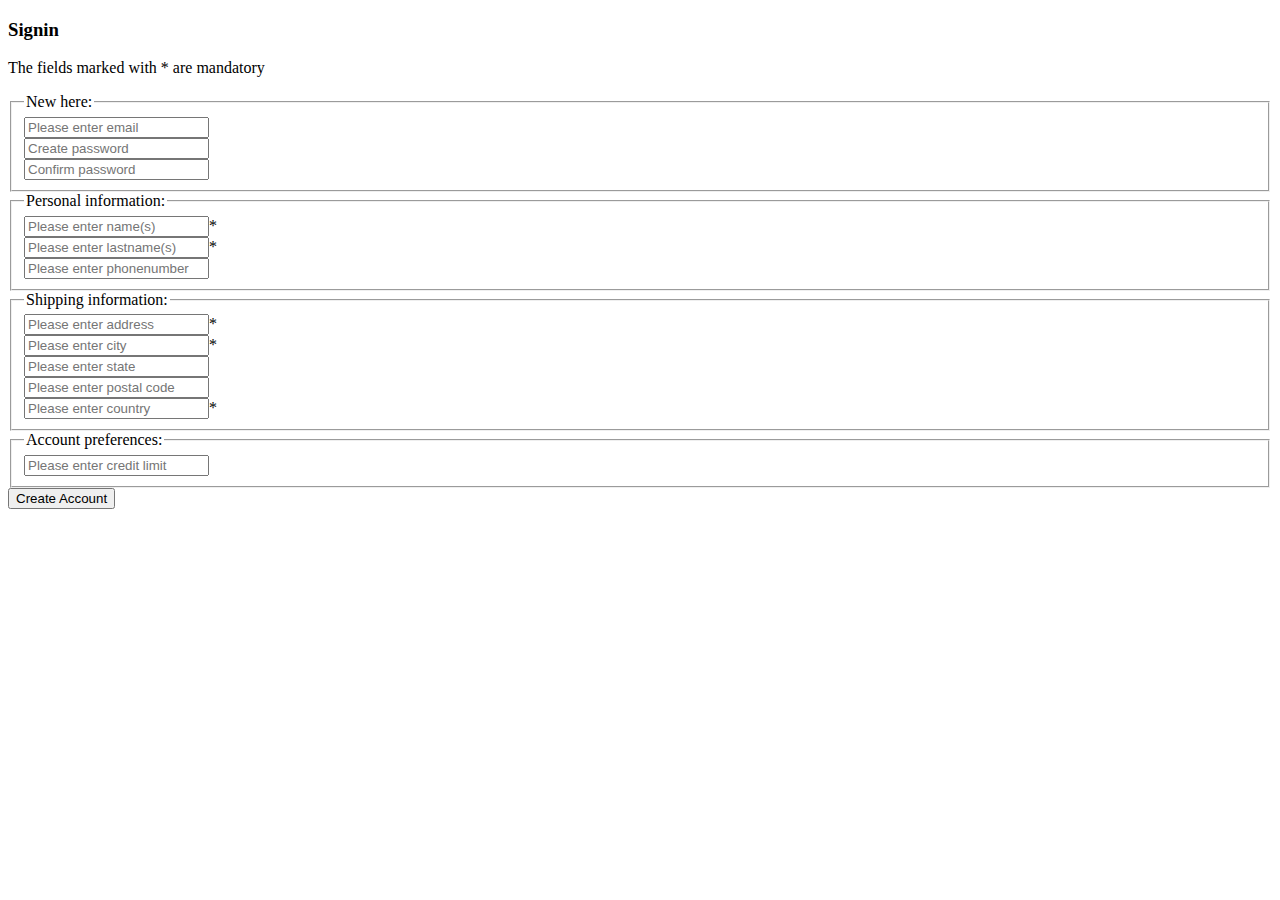
==== add-customer-page.html @ 336ef3ab "Se reviso el query mysql, ya esta funcionando." ====
<!DOCTYPE html>
<html>
  <head>
    <meta charset="utf-8">
    <title>Add Customer</title>
  </head>
  <body>
    <header>
      <h3>Signin</h3>
    </header>
    <section class="customer-section">
      <form class="new-customer-form" action="add-customer-result.php">
        <p class="form-especifications">The fields marked with * are mandatory</p>
        <fieldset class="customer-fieldset">
           <legend>New here:</legend>
           <input class="customer-data" type="text" name="email" placeholder="Please enter email"><br>
           <input class="customer-data" type="password" name="password" placeholder="Create password"><br>
           <input class="customer-data" type="password" name="password" placeholder="Confirm password"><br>
        </fieldset>
        <fieldset class="customer-fieldset">
           <legend>Personal information:</legend>
           <input class="customer-data" type="text" name="firstname" placeholder="Please enter name(s)">*<br>
           <input class="customer-data" type="text" name="lastname" placeholder="Please enter lastname(s)">*<br>
           <input class="customer-data" type="number" name="phone" placeholder="Please enter phonenumber"><br>
        </fieldset>
        <fieldset class="customer-fieldset">
          <legend>Shipping information:</legend>
           <input class="customer-data" type="text" name="address" placeholder="Please enter address">*<br>
           <input class="customer-data" type="text" name="city" placeholder="Please enter city">*<br>
           <input class="customer-data" type="text" name="state" placeholder="Please enter state"><br>
           <input class="customer-data" type="text" name="postal_code" placeholder="Please enter postal code"><br>
           <input class="customer-data" type="text" name="country" placeholder="Please enter country">*<br>
        </fieldset>
        <fieldset class="customer-fieldset">
          <legend>Account preferences:</legend>
           <input class="customer-data" type="number" name="credit_limit" placeholder="Please enter credit limit"><br>
        </fieldset>
        <input class="customer-submit" type="submit" value="Create Account">
      </form>
    </section>
  </body>
</html>
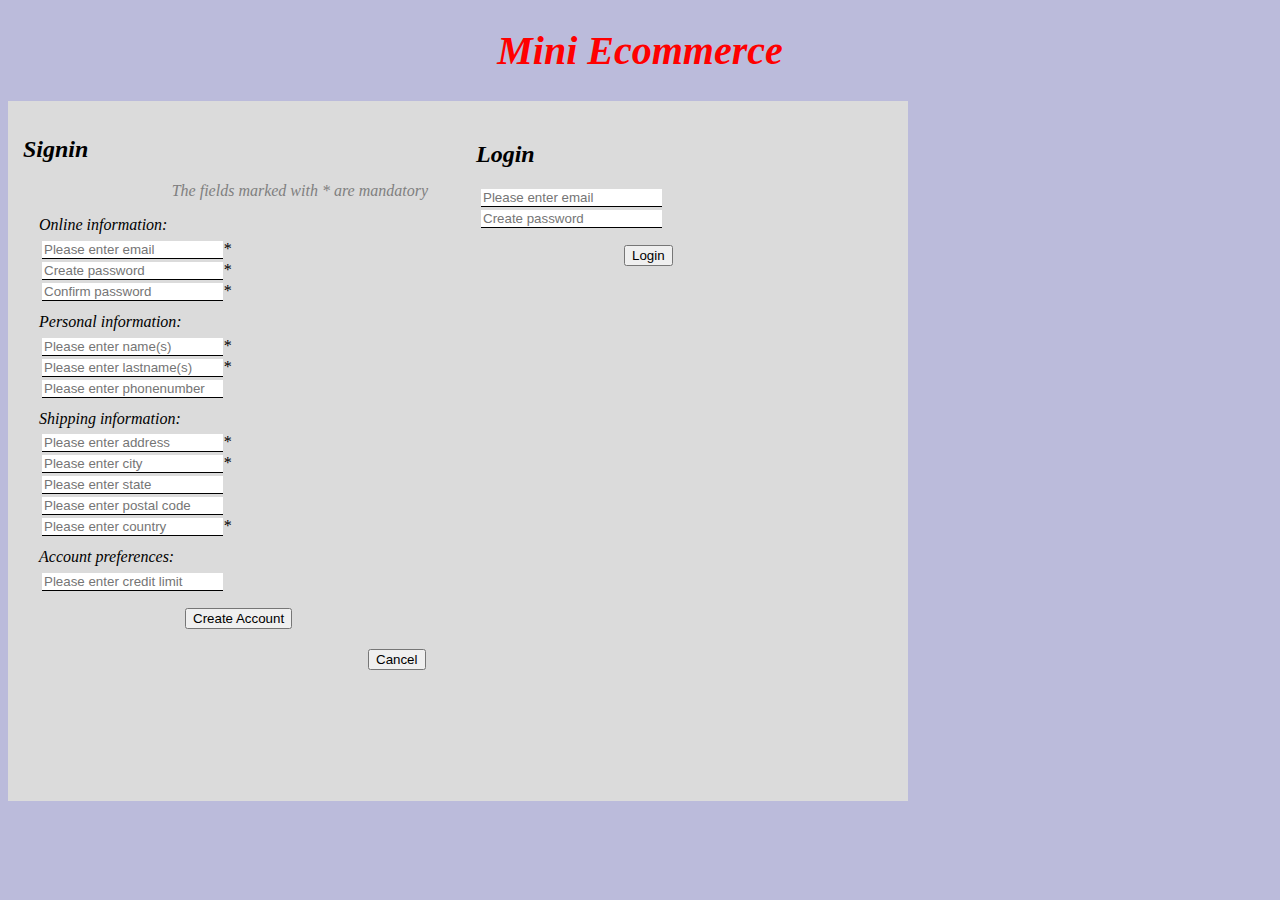
==== commit fbca343a: "se agrego el icono para ingresar a la pagina de formularios de usuario, ademas se corrigio un proble" ====
--- a/add-customer-page.html
+++ b/add-customer-page.html
@@ -3,19 +3,22 @@
   <head>
     <meta charset="utf-8">
     <title>Add Customer</title>
+    <link rel="stylesheet" type="text/css" href="css/new-custommer.css">
   </head>
   <body>
     <header>
-      <h3>Signin</h3>
+      <h1 class="title">Mini Ecommerce</h1>
     </header>
-    <section class="customer-section">
+    <section class="forms">
       <form class="new-customer-form" action="add-customer-result.php">
+        <h2 class="form-title"> Signin </h2>
         <p class="form-especifications">The fields marked with * are mandatory</p>
         <fieldset class="customer-fieldset">
-           <legend>New here:</legend>
-           <input class="customer-data" type="text" name="email" placeholder="Please enter email"><br>
-           <input class="customer-data" type="password" name="password" placeholder="Create password"><br>
-           <input class="customer-data" type="password" name="password" placeholder="Confirm password"><br>
+           <legend>Online information:</legend>
+           <input class="customer-data" type="text" name="email" placeholder="Please enter email">*<br>
+           <input class="customer-data" type="password" name="password" placeholder="Create password">*<br>
+           <input class="customer-data" type="password" name="confirm-password" placeholder="Confirm password">*<br>
+           <div class="registrationFormAlert">
         </fieldset>
         <fieldset class="customer-fieldset">
            <legend>Personal information:</legend>
@@ -35,8 +38,22 @@
           <legend>Account preferences:</legend>
            <input class="customer-data" type="number" name="credit_limit" placeholder="Please enter credit limit"><br>
         </fieldset>
-        <input class="customer-submit" type="submit" value="Create Account">
+        <input class="customer-create" type="submit" value="Create Account">
       </form>
+
+
+      <form class="login-form" action="login-result.php">
+        <fieldset class="customer-fieldset">
+          <h2 class="form-title"> Login </h2>
+           <input class="customer-data" type="text" name="email" placeholder="Please enter email"><br>
+           <input class="customer-data" type="password" name="password" placeholder="Create password"><br>
+        </fieldset>
+        <input class="customer-login" type="submit" value="Login">
+      </form>
+
+      <a class="cancel-link" href="index.php">
+        <button class="cancel">Cancel</button>
+      </a>
     </section>
   </body>
 </html>
--- a/css/new-custommer.css
+++ b/css/new-custommer.css
@@ -0,0 +1,54 @@
+body{
+  background-color: #BBBBDB;
+  font-size: 16px;
+}
+.title{
+		color: red;
+		font-size: 40px;
+		font-style: italic;
+    text-align: center;
+}
+.forms {
+  background-color: #DBDBDB;
+  height: 700px;
+  width: 900px;
+}
+.new-customer-form{
+  display : inline-block;
+  width: 45%;
+  vertical-align: top;
+  margin: 15px;
+}
+.form-title{
+  font-style: italic;
+  text-align: left;
+}
+.form-especifications{
+  font-style: italic;
+  color: gray;
+  text-align: right;
+}
+.customer-fieldset{
+  border: none;
+  font-style: italic;
+}
+.customer-data{
+  border: none;
+  border-bottom: 1px solid;
+  margin-left: 5px;
+  margin-bottom: 2px;
+}
+.customer-create{
+  margin: 5px 40%;
+}
+.login-form{
+  display : inline-block;
+  width: 45%;
+  vertical-align: middle;
+  margin: 15px;
+}
+.customer-login{
+  margin: 5px 40%;}
+.cancel-link{
+  margin: 5px 40%;
+}
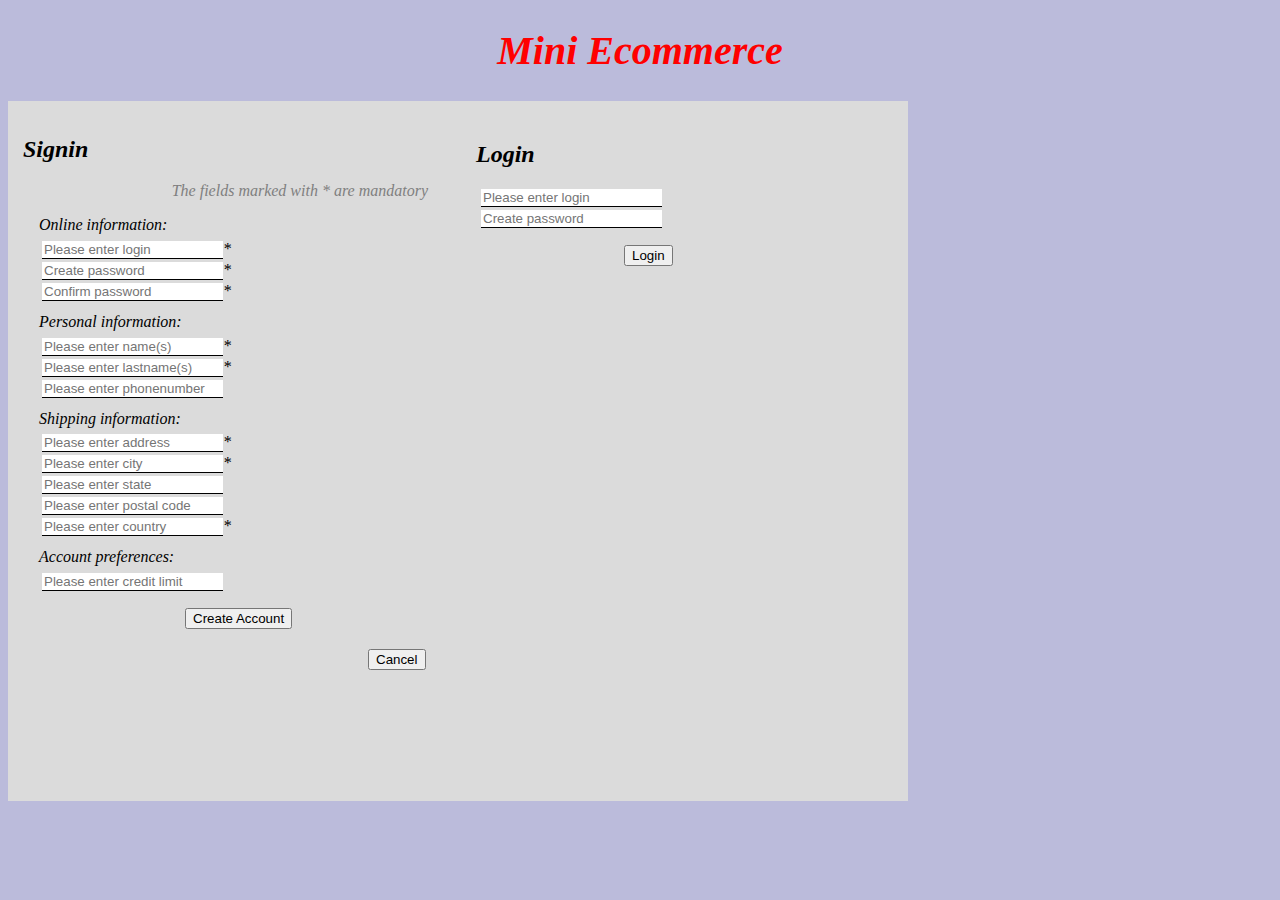
==== commit 5cd4f835: "se hizo la verificacion de logins, que este no este repetido" ====
--- a/add-customer-page.html
+++ b/add-customer-page.html
@@ -9,13 +9,14 @@
     <header>
       <h1 class="title">Mini Ecommerce</h1>
     </header>
+
     <section class="forms">
-      <form class="new-customer-form" action="add-customer-result.php">
+      <form class="new-customer-form" action="add-customer-result.php" method="post">
         <h2 class="form-title"> Signin </h2>
         <p class="form-especifications">The fields marked with * are mandatory</p>
         <fieldset class="customer-fieldset">
            <legend>Online information:</legend>
-           <input class="customer-data" type="text" name="email" placeholder="Please enter email">*<br>
+           <input class="customer-data" type="text" name="login" placeholder="Please enter login">*<br>
            <input class="customer-data" type="password" name="password" placeholder="Create password">*<br>
            <input class="customer-data" type="password" name="confirm-password" placeholder="Confirm password">*<br>
            <div class="registrationFormAlert">
@@ -42,10 +43,10 @@
       </form>
 
 
-      <form class="login-form" action="login-result.php">
+      <form class="login-form" action="login-result.php" method="post">
         <fieldset class="customer-fieldset">
           <h2 class="form-title"> Login </h2>
-           <input class="customer-data" type="text" name="email" placeholder="Please enter email"><br>
+           <input class="customer-data" type="text" name="login" placeholder="Please enter login"><br>
            <input class="customer-data" type="password" name="password" placeholder="Create password"><br>
         </fieldset>
         <input class="customer-login" type="submit" value="Login">
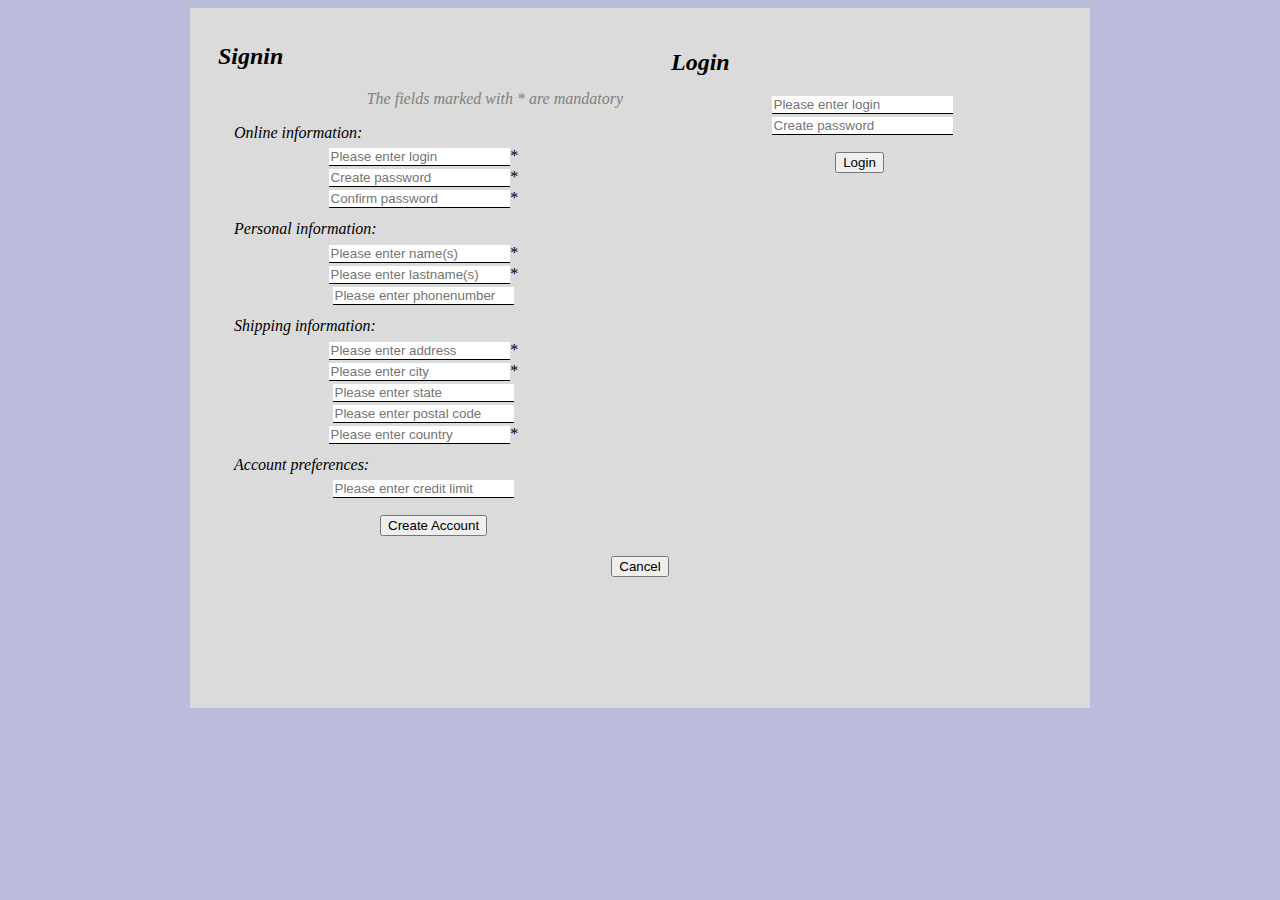
==== commit 43557065: "se modifico detalles de conexion DB" ====
--- a/add-customer-page.html
+++ b/add-customer-page.html
@@ -4,12 +4,17 @@
     <meta charset="utf-8">
     <title>Add Customer</title>
     <link rel="stylesheet" type="text/css" href="css/new-custommer.css">
+
+    <script type="text/javascript" src="js/jquery-2.2.2.js"></script>
+    <script type="text/javascript" src="js/jquery-ui.js"></script>
+    <script type="text/javascript" src="js/jquery.js"></script>
+    <script type="text/javascript" src="js/functions.js">	</script>
+
+
   </head>
   <body>
-    <header>
-      <h1 class="title">Mini Ecommerce</h1>
-    </header>
 
+    <center>
     <section class="forms">
       <form class="new-customer-form" action="add-customer-result.php" method="post">
         <h2 class="form-title"> Signin </h2>
@@ -43,7 +48,7 @@
       </form>
 
 
-      <form class="login-form" action="login-result.php" method="post">
+      <form id="loginForm" class="login-form" action="login-result.php" method="post">
         <fieldset class="customer-fieldset">
           <h2 class="form-title"> Login </h2>
            <input class="customer-data" type="text" name="login" placeholder="Please enter login"><br>
@@ -56,5 +61,6 @@
         <button class="cancel">Cancel</button>
       </a>
     </section>
+  </center>
   </body>
 </html>
